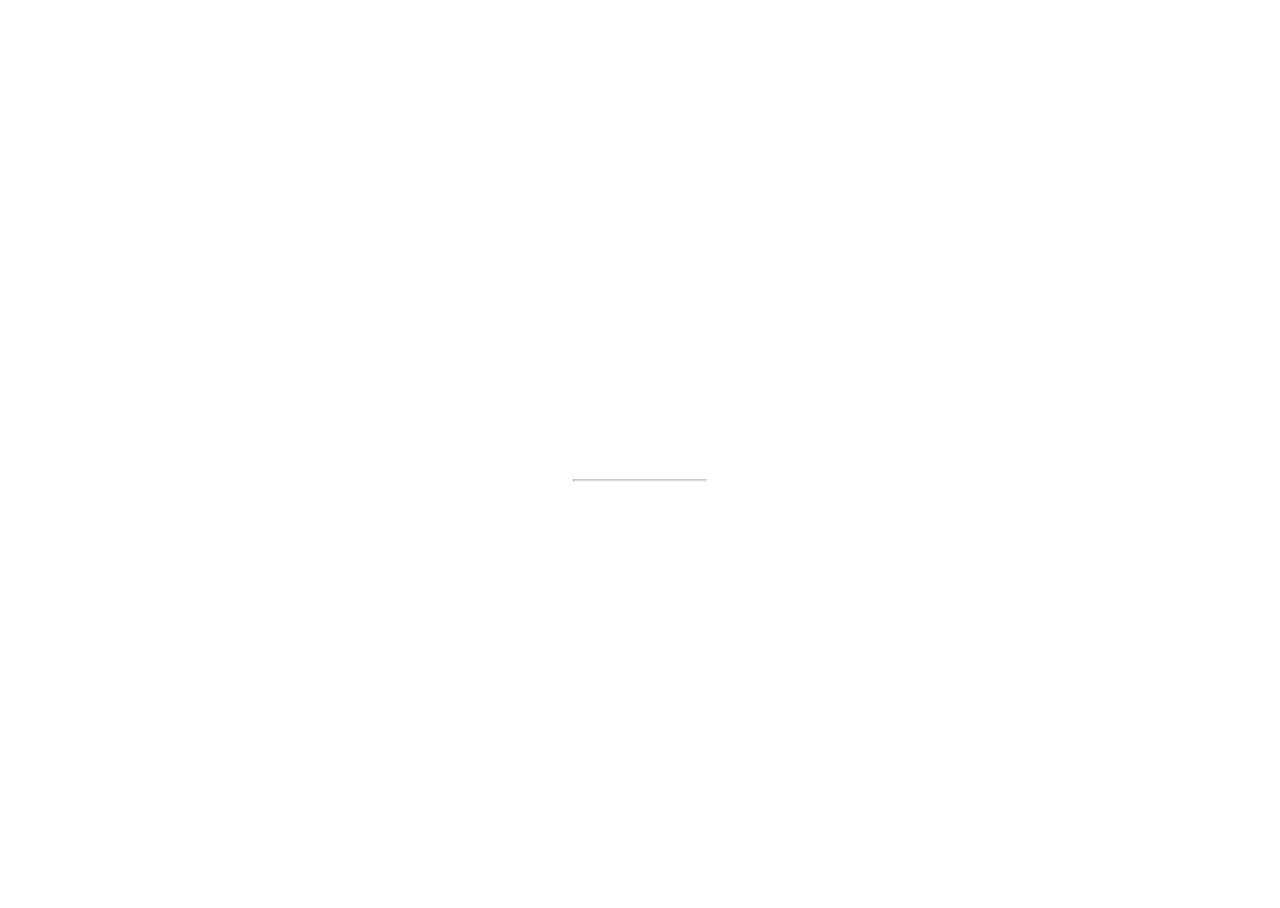
==== contact.html @ 1ff15309 "starts of site" ====
<!DOCTYPE html>
<html lang="en">
<head>
  <meta charset="UTF-8">
  <meta name="viewport" content="width=device-width, initial-scale=1.0">
  <title>Cresendo Contacts</title>
  <link href="contact.css" rel="stylesheet" type="text/css">
</head>

<div class="bgimg">
    <div class="topleft">
      <p>Cresendo Charms</p>
    </div>
    <div class="middle">
      <h1>COMING SOON</h1>
      <hr>
      <p>shit..idk..</p>
    </div>
    <div class="bottomleft">
      <p>@Cresendocharms</p>
    </div>
  </div>
---- contact.css ----
/* Set height to 100% for body and html to enable the background image to cover the whole page: */
body, html {
    height: 100%
  }
  
  .bgimg {
    /* Background image */
    background-image: url('https://img.freepik.com/free-vector/black-background-with-focus-spot-light_1017-27230.jpg');
    /* Full-screen */
    height: 100%;
    /* Center the background image */
    background-position: center;
    /* Scale and zoom in the image */
    background-size: cover;
    /* Add position: relative to enable absolutely positioned elements inside the image (place text) */
    position: relative;
    /* Add a white text color to all elements inside the .bgimg container */
    color: white;
    /* Add a font */
    font-family: "Courier New", Courier, monospace;
    /* Set the font-size to 25 pixels */
    font-size: 25px;
  }
  
  /* Position text in the top-left corner */
  .topleft {
    position: absolute;
    top: 0;
    left: 16px;
  }
  
  /* Position text in the bottom-left corner */
  .bottomleft {
    position: absolute;
    bottom: 0;
    left: 16px;
  }
  
  /* Position text in the middle */
  .middle {
    position: absolute;
    top: 50%;
    left: 50%;
    transform: translate(-50%, -50%);
    text-align: center;
  }
  
  /* Style the <hr> element */
  hr {
    margin: auto;
    width: 40%;
  }
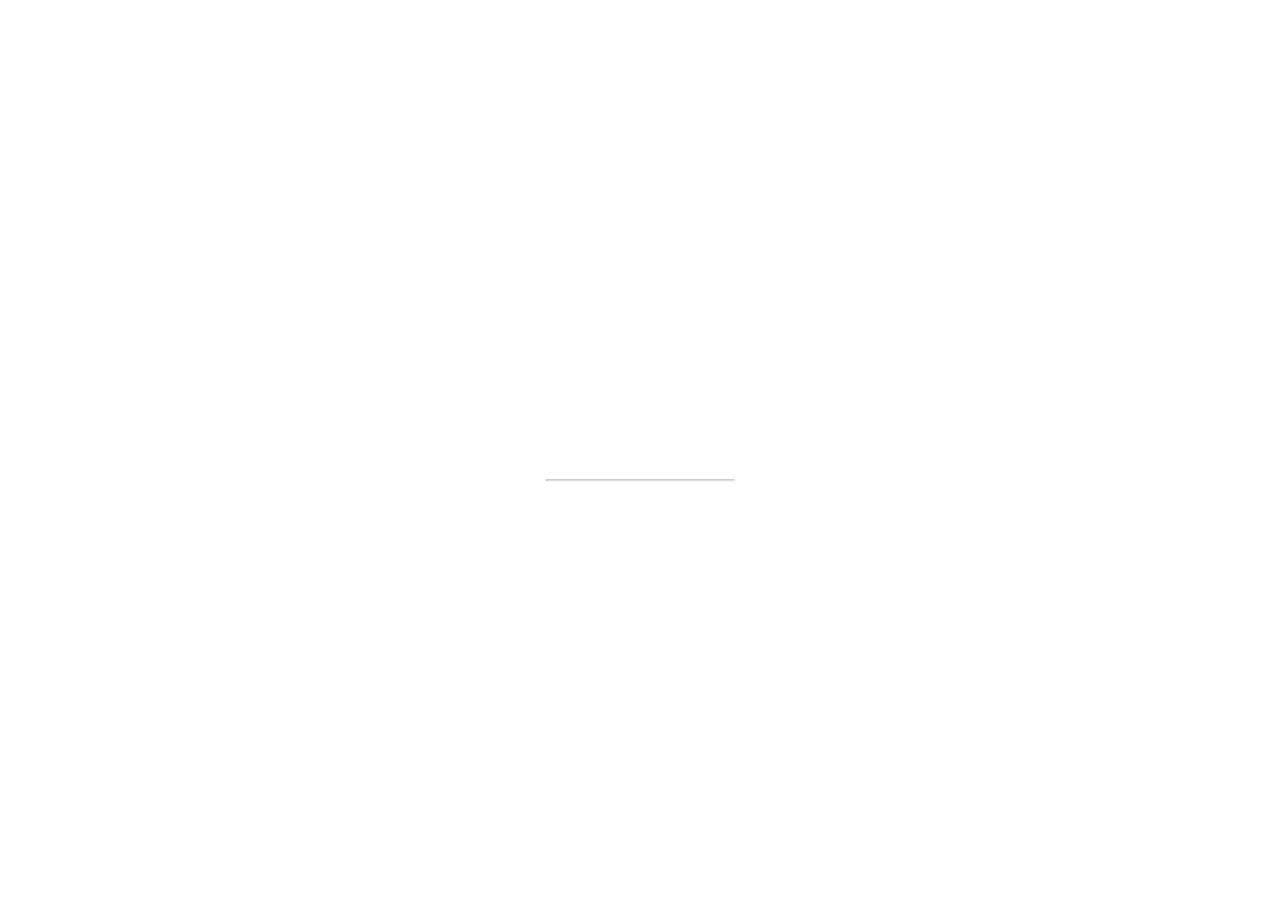
==== commit bc653cae: "more words" ====
--- a/contact.html
+++ b/contact.html
@@ -14,7 +14,7 @@
     <div class="middle">
       <h1>COMING SOON</h1>
       <hr>
-      <p>shit..idk..</p>
+      <p>shit..idk but contact us soon..</p>
     </div>
     <div class="bottomleft">
       <p>@Cresendocharms</p>
